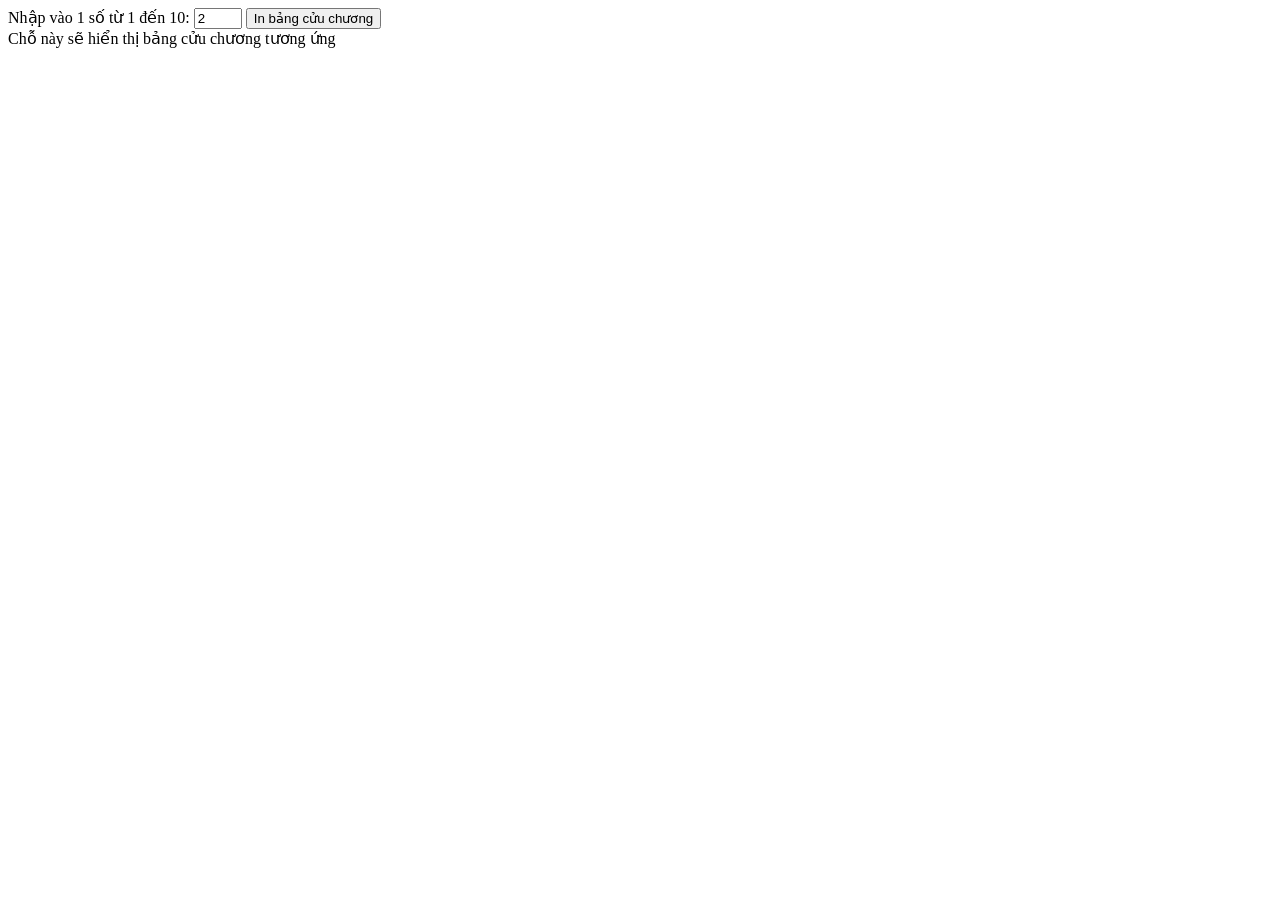
==== html/bang-cuu-chuong.html @ 00ca3146 "buoi4" ====
<!DOCTYPE html>
<html lang = "vi">
	<head>
		<title>Bảng cửu chương</title>
		<meta charset = "utf-8">
		
	</head>
	<body>
		<div class = "container">
            <form>
                <label>Nhập vào 1 số từ 1 đến 10:</label>
                <input type = "number" name = "txtSo" id = "txtSo" placeholder="Nhập vào 1 số" min = "1" max = "10" value = "2">
                <input type = "button" id = "btnPrint" value = "In bảng cửu chương" onclick="printBCC(document.getElementById('txtSo').value)">
            </form>
			<div id = "result">
                Chỗ này sẽ hiển thị bảng cửu chương tương ứng
            </div>
            
		</div>
        <script src = "../js/lib.js"></script>
	</body>
</html>
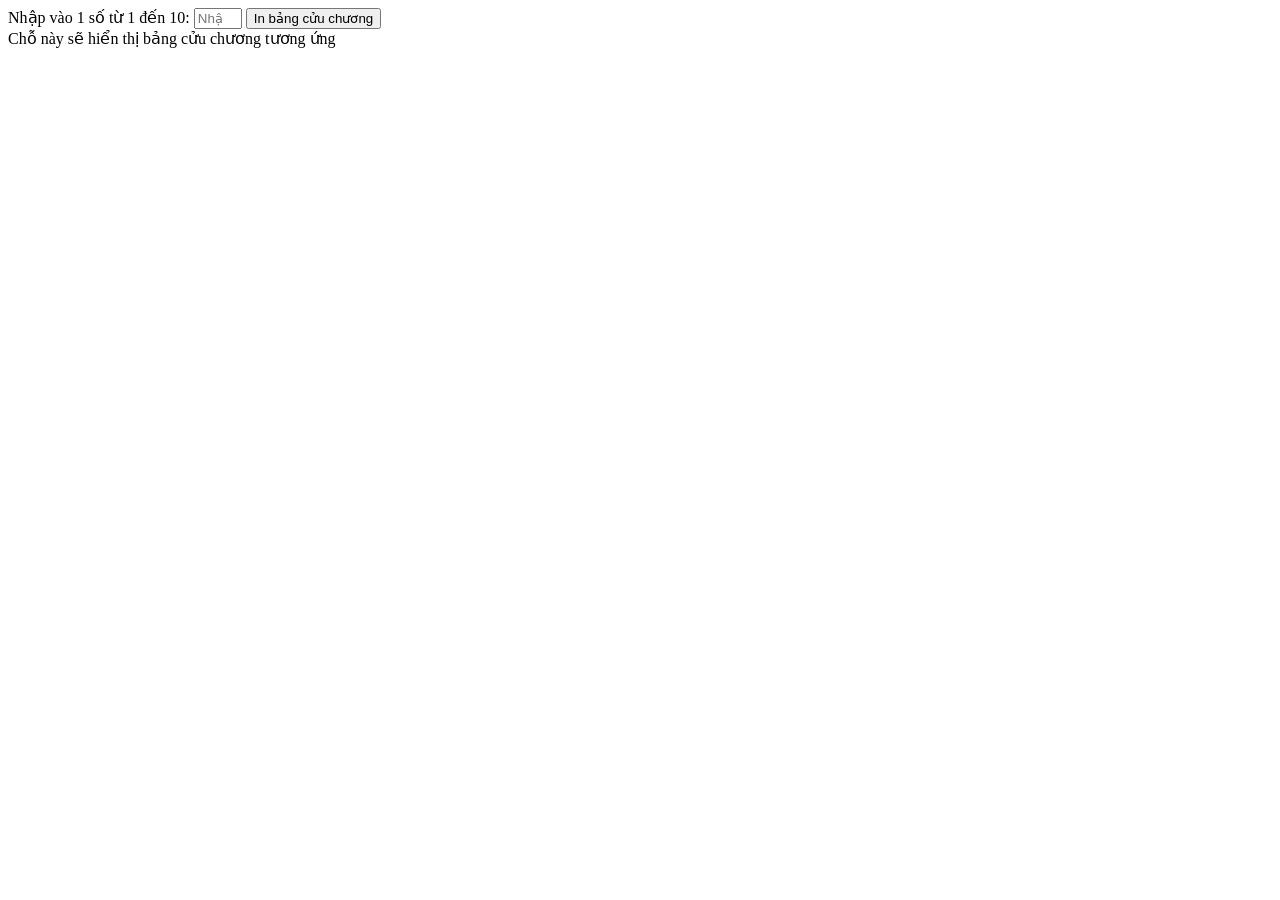
==== commit bf7e0809: "hiu" ====
--- a/html/bang-cuu-chuong.html
+++ b/html/bang-cuu-chuong.html
@@ -9,14 +9,14 @@
 		<div class = "container">
             <form>
                 <label>Nhập vào 1 số từ 1 đến 10:</label>
-                <input type = "number" name = "txtSo" id = "txtSo" placeholder="Nhập vào 1 số" min = "1" max = "10" value = "2">
+                <input type = "number" name = "txtSo" id = "txtSo" placeholder="Nhập vào 1 số" min = "1" max = "10">
                 <input type = "button" id = "btnPrint" value = "In bảng cửu chương" onclick="printBCC(document.getElementById('txtSo').value)">
             </form>
 			<div id = "result">
                 Chỗ này sẽ hiển thị bảng cửu chương tương ứng
             </div>
-            
+            <script src = "../js/lib.js"></script>
 		</div>
-        <script src = "../js/lib.js"></script>
+        
 	</body>
 </html>
